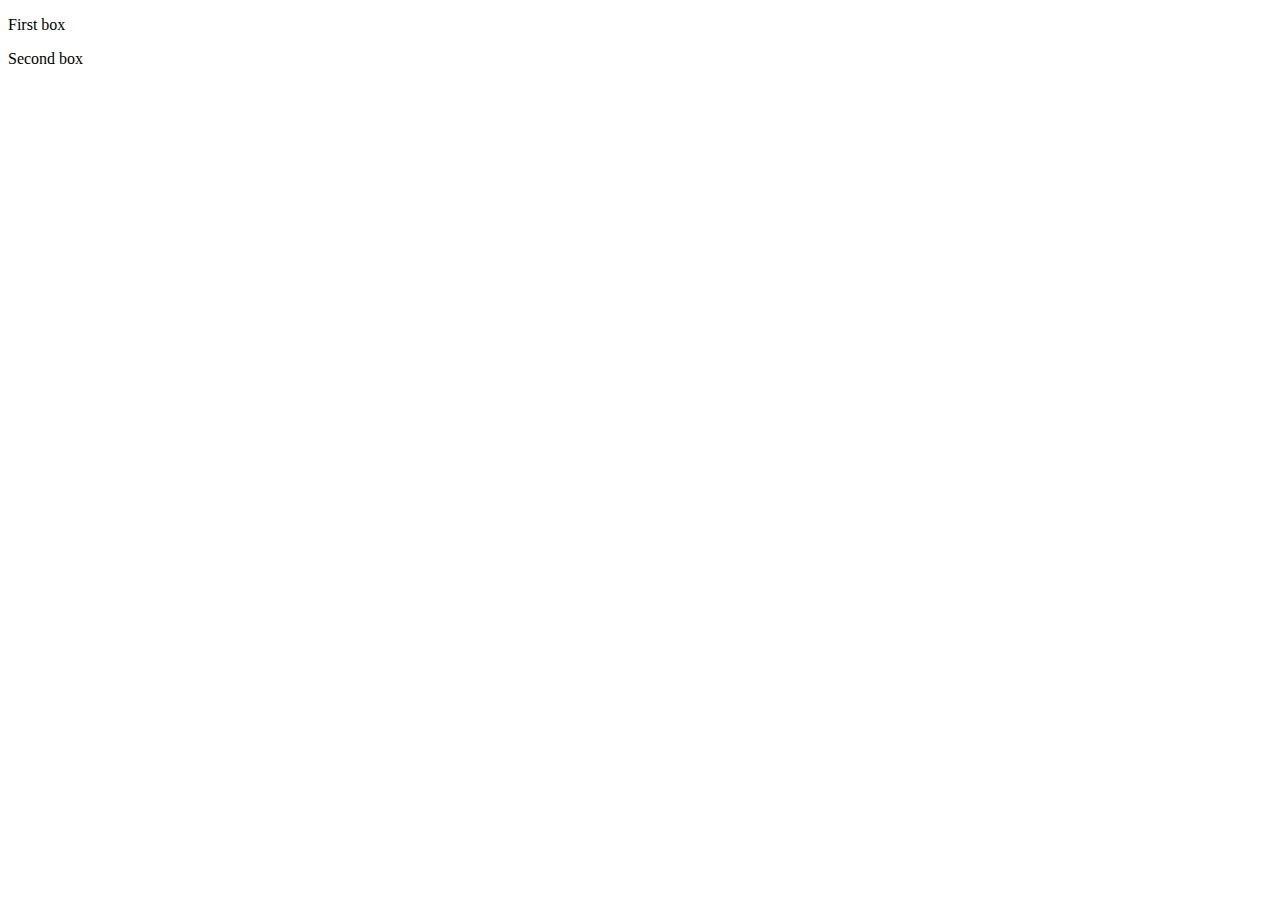
==== foundations/css_foundations/05.box_model/index.html @ 2c8a1594 "finished notes on video 'learn CSS box model in 8min'" ====
<!DOCTYPE html>
<html lang="en">
    <head>
        <meta charset="UTF8">
        <title>The box model</title>
    </head>

    <body>
        <p id="box-one">First box</p>
        <p id="box-two">Second box</p>
    </body>
</html>
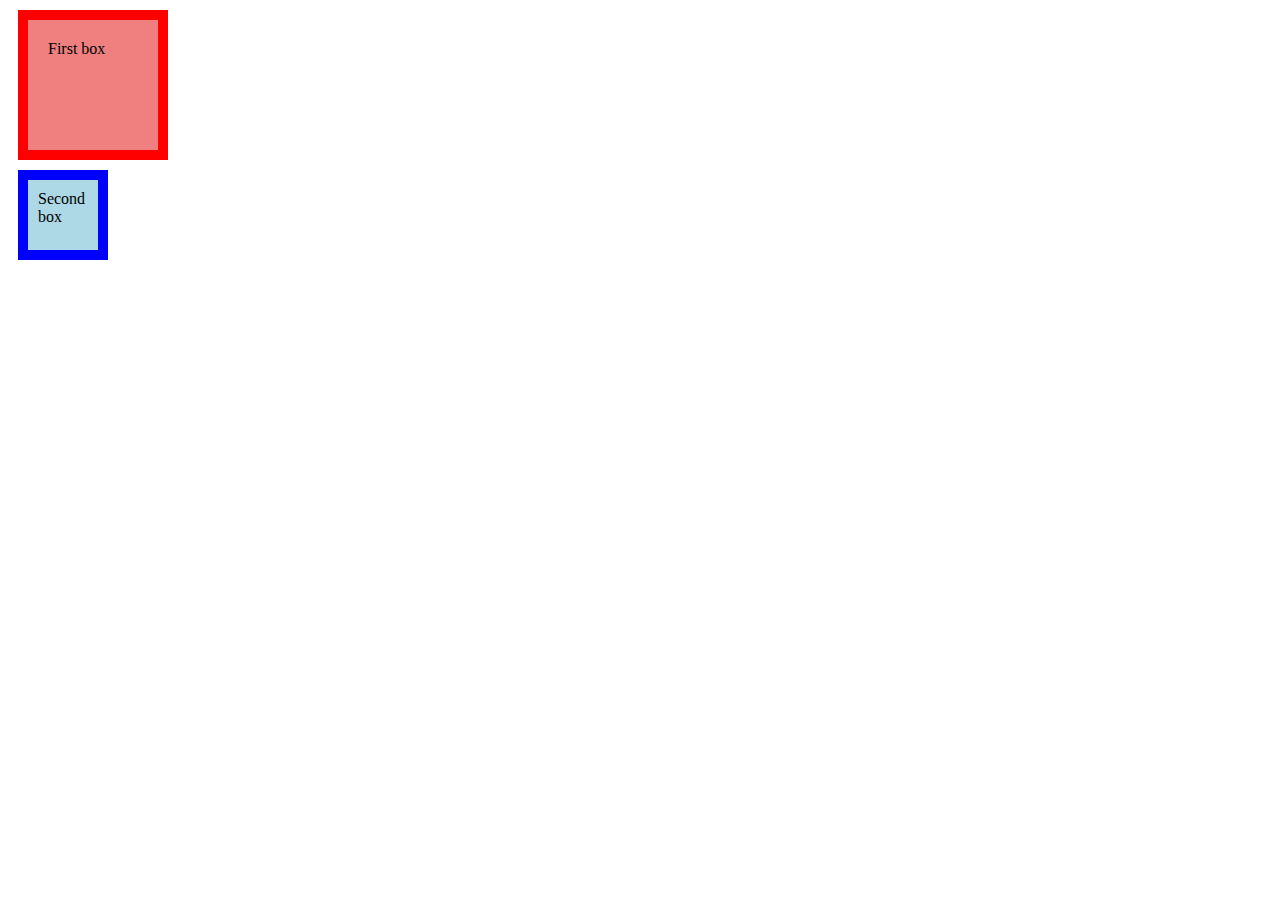
==== commit 70d1a39c: "started experimenting with box model" ====
--- a/foundations/css_foundations/05.box_model/index.html
+++ b/foundations/css_foundations/05.box_model/index.html
@@ -1,12 +1,13 @@
 <!DOCTYPE html>
 <html lang="en">
     <head>
-        <meta charset="UTF8">
+        <meta charset="UTF-8">
         <title>The box model</title>
+        <link rel="stylesheet" href="style.css">
     </head>
 
     <body>
-        <p id="box-one">First box</p>
-        <p id="box-two">Second box</p>
+        <p class="box-one">First box</p>
+        <p class="box-two">Second box</p>
     </body>
-</html>+</html>
--- a/foundations/css_foundations/05.box_model/style.css
+++ b/foundations/css_foundations/05.box_model/style.css
@@ -0,0 +1,18 @@
+.box-one {
+    background-color: lightcoral;
+    padding: 20px ;
+    border: 10px solid red;
+    height: 150px;
+    width: 150px;
+    margin: 10px;
+    box-sizing: border-box;
+}
+
+.box-two {
+    background-color: lightblue;
+    padding: 10px;
+    border: 10px solid blue;
+    height: 50px;
+    width: 50px;
+    margin: 10px;
+}
